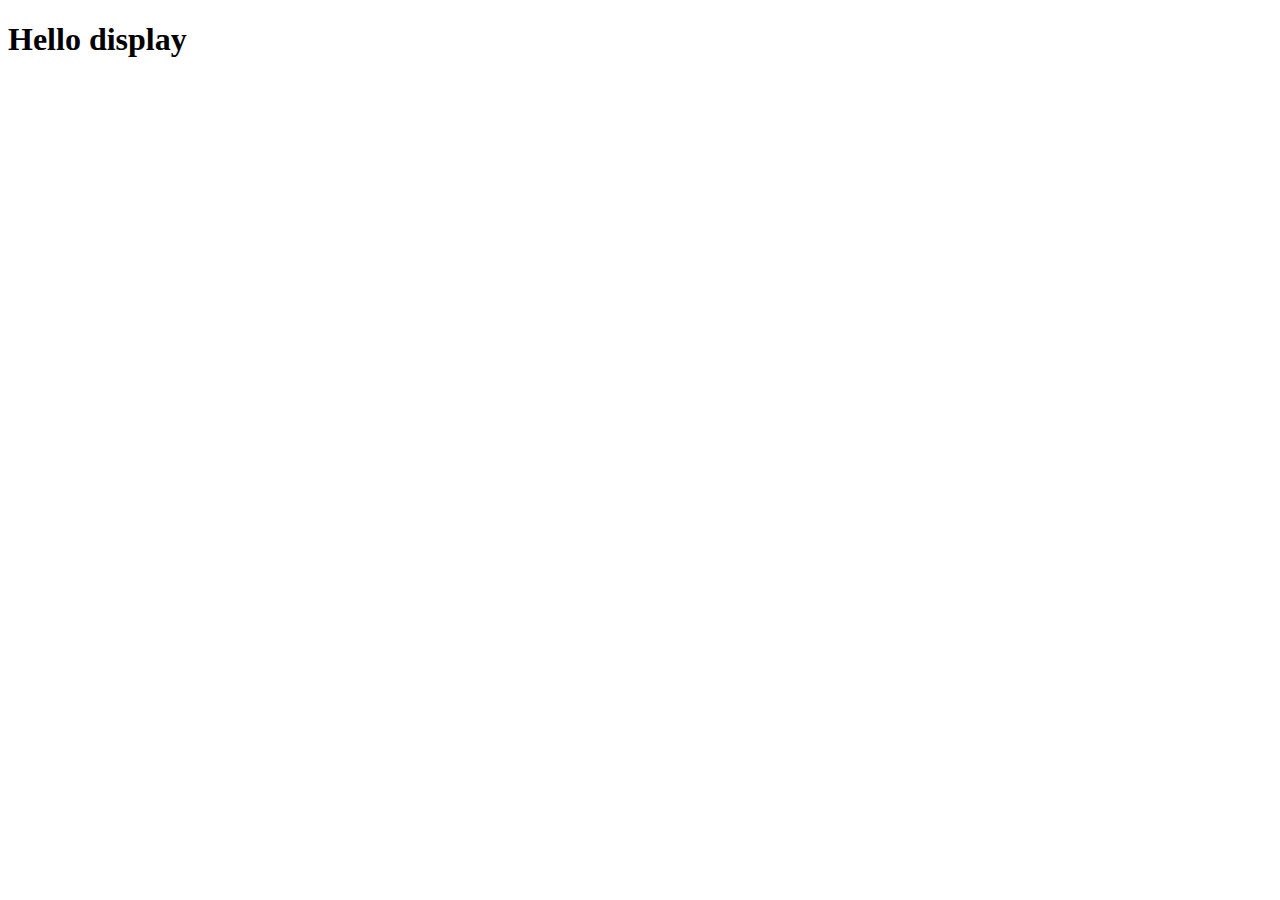
==== index.html @ 26b2ae46 "initial commit" ====
<!DOCTYPE html>
<!--
    Copyright (c) 2012-2016 Adobe Systems Incorporated. All rights reserved.

    Licensed to the Apache Software Foundation (ASF) under one
    or more contributor license agreements.  See the NOTICE file
    distributed with this work for additional information
    regarding copyright ownership.  The ASF licenses this file
    to you under the Apache License, Version 2.0 (the
    "License"); you may not use this file except in compliance
    with the License.  You may obtain a copy of the License at

    http://www.apache.org/licenses/LICENSE-2.0

    Unless required by applicable law or agreed to in writing,
    software distributed under the License is distributed on an
    "AS IS" BASIS, WITHOUT WARRANTIES OR CONDITIONS OF ANY
     KIND, either express or implied.  See the License for the
    specific language governing permissions and limitations
    under the License.
-->
<html>

<head>
    <meta charset="utf-8" />
    <meta name="format-detection" content="telephone=no" />
    <meta name="msapplication-tap-highlight" content="no" />
    <meta name="viewport" content="user-scalable=no, initial-scale=1, maximum-scale=1, minimum-scale=1, width=device-width" />
    <!-- This is a wide open CSP declaration. To lock this down for production, see below. -->
    <meta http-equiv="Content-Security-Policy" content="default-src * 'unsafe-inline' gap:; style-src 'self' 'unsafe-inline'; media-src *" />
    <!-- Good default declaration:
    * gap: is required only on iOS (when using UIWebView) and is needed for JS->native communication
    * https://ssl.gstatic.com is required only on Android and is needed for TalkBack to function properly
    * Disables use of eval() and inline scripts in order to mitigate risk of XSS vulnerabilities. To change this:
        * Enable inline JS: add 'unsafe-inline' to default-src
        * Enable eval(): add 'unsafe-eval' to default-src
    * Create your own at http://cspisawesome.com
    -->
    <!-- <meta http-equiv="Content-Security-Policy" content="default-src 'self' data: gap: 'unsafe-inline' https://ssl.gstatic.com; style-src 'self' 'unsafe-inline'; media-src *" /> -->

    <link rel="stylesheet" type="text/css" href="css/index.css" />
    <title>Hello World</title>
</head>

<body>
    <div class="app">
        <h1>Hello display</h1>
       <!-- <div id="deviceready" class="blink">
            <p class="event listening">Connecting to Device</p>
            <p class="event received">Device is Ready</p>
        </div>-->
    </div>
    <script type="text/javascript" src="cordova.js"></script>
    <script type="text/javascript" src="js/index.js"></script>
    <script type="text/javascript">
        app.initialize();
    </script>
</body>

</html>
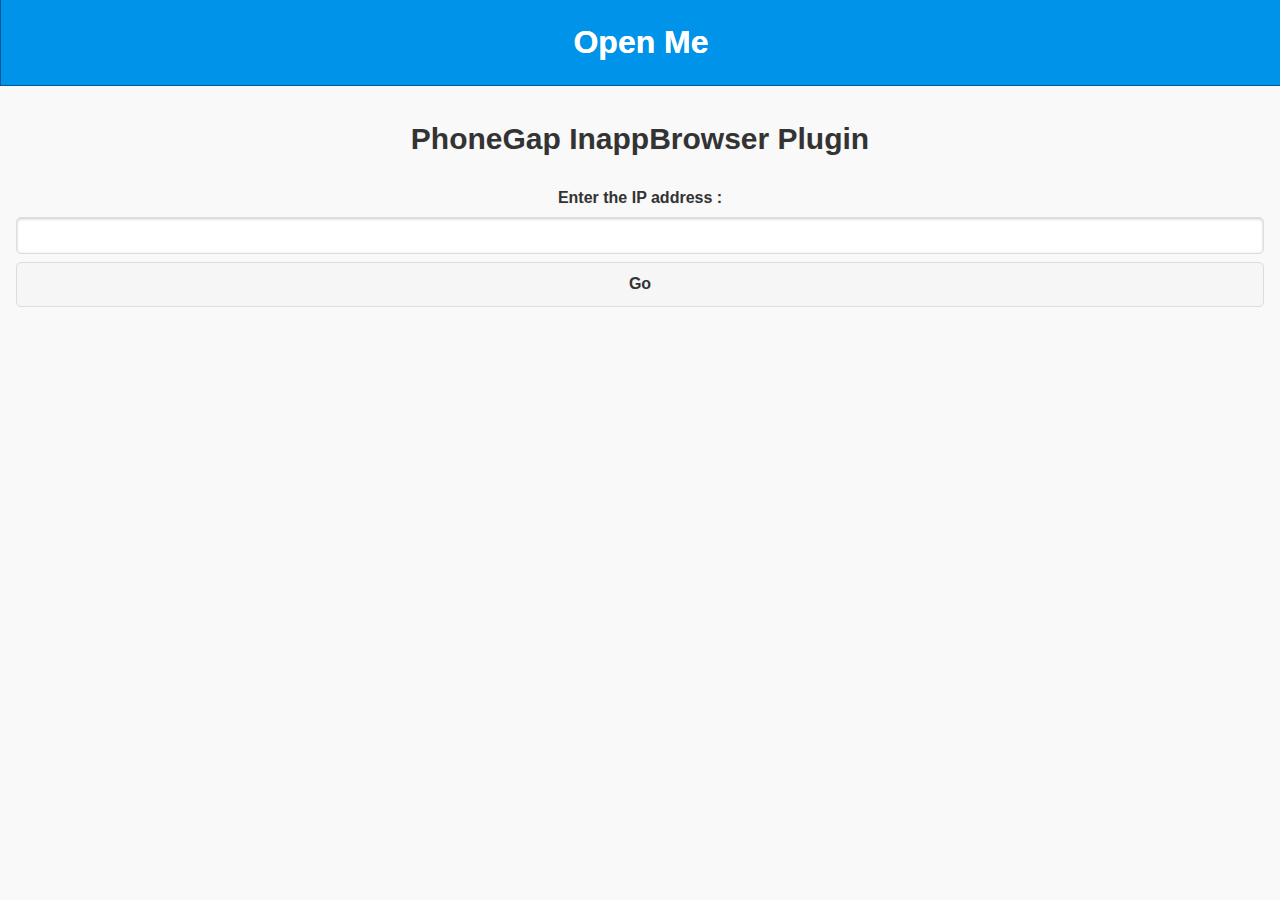
==== commit 421e625f: "Add files via upload" ====
--- a/index.html
+++ b/index.html
@@ -1,60 +1,26 @@
 <!DOCTYPE html>
-<!--
-    Copyright (c) 2012-2016 Adobe Systems Incorporated. All rights reserved.
-
-    Licensed to the Apache Software Foundation (ASF) under one
-    or more contributor license agreements.  See the NOTICE file
-    distributed with this work for additional information
-    regarding copyright ownership.  The ASF licenses this file
-    to you under the Apache License, Version 2.0 (the
-    "License"); you may not use this file except in compliance
-    with the License.  You may obtain a copy of the License at
-
-    http://www.apache.org/licenses/LICENSE-2.0
-
-    Unless required by applicable law or agreed to in writing,
-    software distributed under the License is distributed on an
-    "AS IS" BASIS, WITHOUT WARRANTIES OR CONDITIONS OF ANY
-     KIND, either express or implied.  See the License for the
-    specific language governing permissions and limitations
-    under the License.
--->
 <html>
-
-<head>
-    <meta charset="utf-8" />
-    <meta name="format-detection" content="telephone=no" />
-    <meta name="msapplication-tap-highlight" content="no" />
-    <meta name="viewport" content="user-scalable=no, initial-scale=1, maximum-scale=1, minimum-scale=1, width=device-width" />
-    <!-- This is a wide open CSP declaration. To lock this down for production, see below. -->
-    <meta http-equiv="Content-Security-Policy" content="default-src * 'unsafe-inline' gap:; style-src 'self' 'unsafe-inline'; media-src *" />
-    <!-- Good default declaration:
-    * gap: is required only on iOS (when using UIWebView) and is needed for JS->native communication
-    * https://ssl.gstatic.com is required only on Android and is needed for TalkBack to function properly
-    * Disables use of eval() and inline scripts in order to mitigate risk of XSS vulnerabilities. To change this:
-        * Enable inline JS: add 'unsafe-inline' to default-src
-        * Enable eval(): add 'unsafe-eval' to default-src
-    * Create your own at http://cspisawesome.com
-    -->
-    <!-- <meta http-equiv="Content-Security-Policy" content="default-src 'self' data: gap: 'unsafe-inline' https://ssl.gstatic.com; style-src 'self' 'unsafe-inline'; media-src *" /> -->
-
-    <link rel="stylesheet" type="text/css" href="css/index.css" />
-    <title>Hello World</title>
-</head>
-
-<body>
-    <div class="app">
-        <h1>Hello display</h1>
-       <!-- <div id="deviceready" class="blink">
-            <p class="event listening">Connecting to Device</p>
-            <p class="event received">Device is Ready</p>
-        </div>-->
-    </div>
-    <script type="text/javascript" src="cordova.js"></script>
-    <script type="text/javascript" src="js/index.js"></script>
-    <script type="text/javascript">
-        app.initialize();
-    </script>
-</body>
-
+  <head>
+    <title>InAppBrowser.addEventListener Example</title>
+    <link rel="stylesheet" href="css/jquery.mobile-1.4.5.css">
+<link rel="stylesheet" href="css/my.css">
+<link rel="stylesheet" href="font-awesome/css/font-awesome.min.css">
+    <script type="text/javascript" charset="utf-8" src="js/jquery-1.11.3.min.js"></script>
+    <script type="text/javascript" charset="utf-8" src="js/jquery.mobile-1.4.5.js"></script>
+    <script type="text/javascript" charset="utf-8" src="cordova.js"></script>
+    <script type="text/javascript" charset="utf-8" src="js/my.js"></script>
+  </head>
+  <div data-role="page">
+  <div data-role="header" data-position="fixed" class="ui-header ui-bar-a ui-header-fixed slidedown" role="banner">
+  <center><h1>Open Me</h1></center>
+  </div>
+  <div data-role="main" class="ui-content" id="main">
+  <center><p id="heading">PhoneGap InappBrowser Plugin</p></center>
+<center><label for="text-basic">Enter the IP address :</label></center>
+<input type="text" name="text-basic" id="text-basic" value="">
+       <button id="go" class="ui-btn">Go</button>
+  </div>
+  </div>
+  <body>
+  </body>
 </html>
--- a/css/my.css
+++ b/css/my.css
@@ -0,0 +1,124 @@
+.ui-bar-a, .ui-page-theme-a .ui-bar-inherit, html .ui-bar-a .ui-bar-inherit, html .ui-body-a .ui-bar-inherit, html body .ui-group-theme-a .ui-bar-inherit {
+    border: 1px solid #005994 !important;
+    background: #0093EA  !important;
+    color: #fff !important;
+    font-weight: bold !important;
+    text-shadow: 0  0 #eee !important;
+    background-image: -webkit-gradient(linear, left top, left bottom, from( #0093EA), to( #007dcd ));
+    background-image: -webkit-linear-gradient( #0093EA , #007dcd );
+    background-image: -moz-linear-gradient( #0093EA, #007dcd );
+    background-image: -ms-linear-gradient( #0093EA , #007dcd );
+    background-image: -o-linear-gradient( #0093EA , #007dcd );
+    background-image: linear-gradient( #0093EA , #007dcd );
+}
+.ui-page-theme-a .ui-btn:hover, html .ui-bar-a .ui-btn:hover, html .ui-body-a .ui-btn:hover, html body .ui-group-theme-a .ui-btn:hover, html head + body .ui-btn.ui-btn-a:hover{
+    border: 1px solid #007dcd;
+    background: #333 ;
+    font-weight: bold;
+    text-shadow: 0 0 #eee !important;
+    color: #fff !important;
+    background-image: -webkit-gradient(linear, left top, left bottom, from( #0093EA ), to( #0093EA ));
+    background-image: -webkit-linear-gradient( #0093EA , #0093EA );
+    background-image: -moz-linear-gradient( #0093EA , #0093EA );
+    background-image: -ms-linear-gradient( #0093EA , #0093EA );
+    background-image: -o-linear-gradient( #0093EA , #0093EA );
+    background-image: linear-gradient( #0093EA , #0093EA );
+}
+.ui-page-theme-a .ui-btn.ui-btn-active, html .ui-bar-a .ui-btn.ui-btn-active, html .ui-body-a .ui-btn.ui-btn-active, html body .ui-group-theme-a .ui-btn.ui-btn-active, html head + body .ui-btn.ui-btn-a.ui-btn-active, .ui-page-theme-a .ui-checkbox-on:after, html .ui-bar-a .ui-checkbox-on:after, html .ui-body-a .ui-checkbox-on:after, html body .ui-group-theme-a .ui-checkbox-on:after, .ui-btn.ui-checkbox-on.ui-btn-a:after, .ui-page-theme-a .ui-flipswitch-active, html .ui-bar-a .ui-flipswitch-active, html .ui-body-a .ui-flipswitch-active, html body .ui-group-theme-a .ui-flipswitch-active, html body .ui-flipswitch.ui-bar-a.ui-flipswitch-active, .ui-page-theme-a .ui-slider-track .ui-btn-active, html .ui-bar-a .ui-slider-track .ui-btn-active, html .ui-body-a .ui-slider-track .ui-btn-active, html body .ui-group-theme-a .ui-slider-track .ui-btn-active, html body div.ui-slider-track.ui-body-a .ui-btn-active {
+    background-color: #0093EA !important ;
+    border-color:#0093EA !important;
+    color: #fff ;
+    text-shadow: 0  1px 0  #005599 ;
+}
+img{
+     //padding: 25px;
+     padding-bottom: 25px;
+     //width: 20%;
+}
+button.ui-btn, .ui-controlgroup-controls button.ui-btn-icon-notext {
+ border-radius: 5px !important;
+    }
+#searchbutton{
+        margin-bottom: 25px;
+}
+#main{
+    margin-top: -1%  !important  ;
+}
+.ui-collapsible-inset.ui-collapsible-themed-content .ui-collapsible-content
+{
+        background-color: #ddd;
+    color: #111;
+}
+.ui-collapsible-content {
+  -webkit-transition: all 0.5s;
+  -moz-transition: all 0.5s;
+  -ms-transition: all 0.5s;
+  -o-transition: all 0.5s;
+  transition: all 0.5s;
+  //height: 2em;
+  overflow: hidden;
+}
+.ui-collapsible-content-collapsed {
+  display: block;
+  height: 0;
+  padding: 0 16px;
+}
+#bt i{
+    font-weight: bold;
+}
+th {
+    border-bottom: 1px solid #d6d6d6 !important;
+}
+tr:nth-child(even) {
+    background: #e9e9e9 !important;
+}
+.ui-table {
+    margin-top: 3% !important;
+    border: 1px solid grey !important;
+    border-radius: 5px !important;
+    border-collapse: initial !important;
+}
+label{
+    font-weight: bold !important;
+}
+#label{
+    border: 1px solid #0093EA !important;
+    background: #fff !important;
+    color: #005994 !important;
+    font-weight: bold !important;
+    text-shadow: 0 0 #eee !important;
+    background-image: -webkit-gradient(linear, left top, left bottom, from( #0093EA), to( #007dcd ));
+    background-image: -webkit-linear-gradient( #0093EA , #007dcd );
+    background-image: -moz-linear-gradient( #0093EA, #007dcd );
+    background-image: -ms-linear-gradient( #0093EA , #007dcd );
+    background-image: -o-linear-gradient( #0093EA , #007dcd );
+    background-image: linear-gradient( #0093EA , #007dcd );
+}
+#utable tr:nth-child(even){
+     background: inherit !important;
+}
+#heading{
+    font-weight: bold;
+    font-size: 30px;
+}
+#btndiv{
+    margin-top: 3%;
+}
+@media ( max-width: 35em ) {
+    .ui-table-reflow.ui-responsive td,
+    .ui-table-reflow.ui-responsive th {
+        width: auto;
+        float: none;
+        clear: none;
+        display: table-cell;
+        margin: 0;
+        padding:0;
+    }
+}
+#btndiv .ui-bar-a{
+    width: 50% !important;
+    margin: auto !important;
+}
+#creat{
+    border: 1px solid #0093EA;
+}
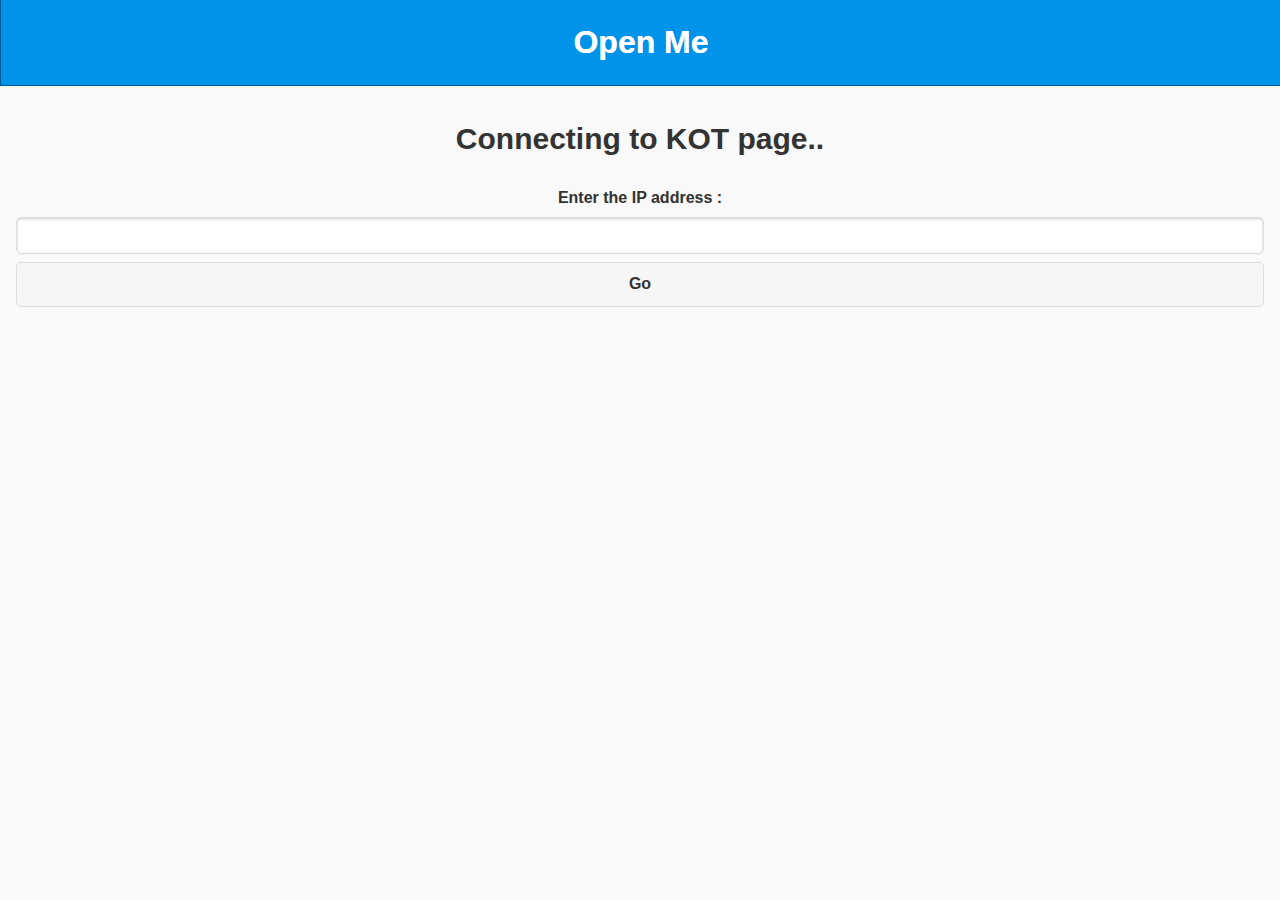
==== commit babca124: "Add files via upload" ====
--- a/index.html
+++ b/index.html
@@ -1,7 +1,7 @@
 <!DOCTYPE html>
 <html>
   <head>
-    <title>InAppBrowser.addEventListener Example</title>
+    <title>Kitchen Display</title>
     <link rel="stylesheet" href="css/jquery.mobile-1.4.5.css">
 <link rel="stylesheet" href="css/my.css">
 <link rel="stylesheet" href="font-awesome/css/font-awesome.min.css">
@@ -15,7 +15,7 @@
   <center><h1>Open Me</h1></center>
   </div>
   <div data-role="main" class="ui-content" id="main">
-  <center><p id="heading">PhoneGap InappBrowser Plugin</p></center>
+  <center><p id="heading">Connecting to KOT page..</p></center>
 <center><label for="text-basic">Enter the IP address :</label></center>
 <input type="text" name="text-basic" id="text-basic" value="">
        <button id="go" class="ui-btn">Go</button>
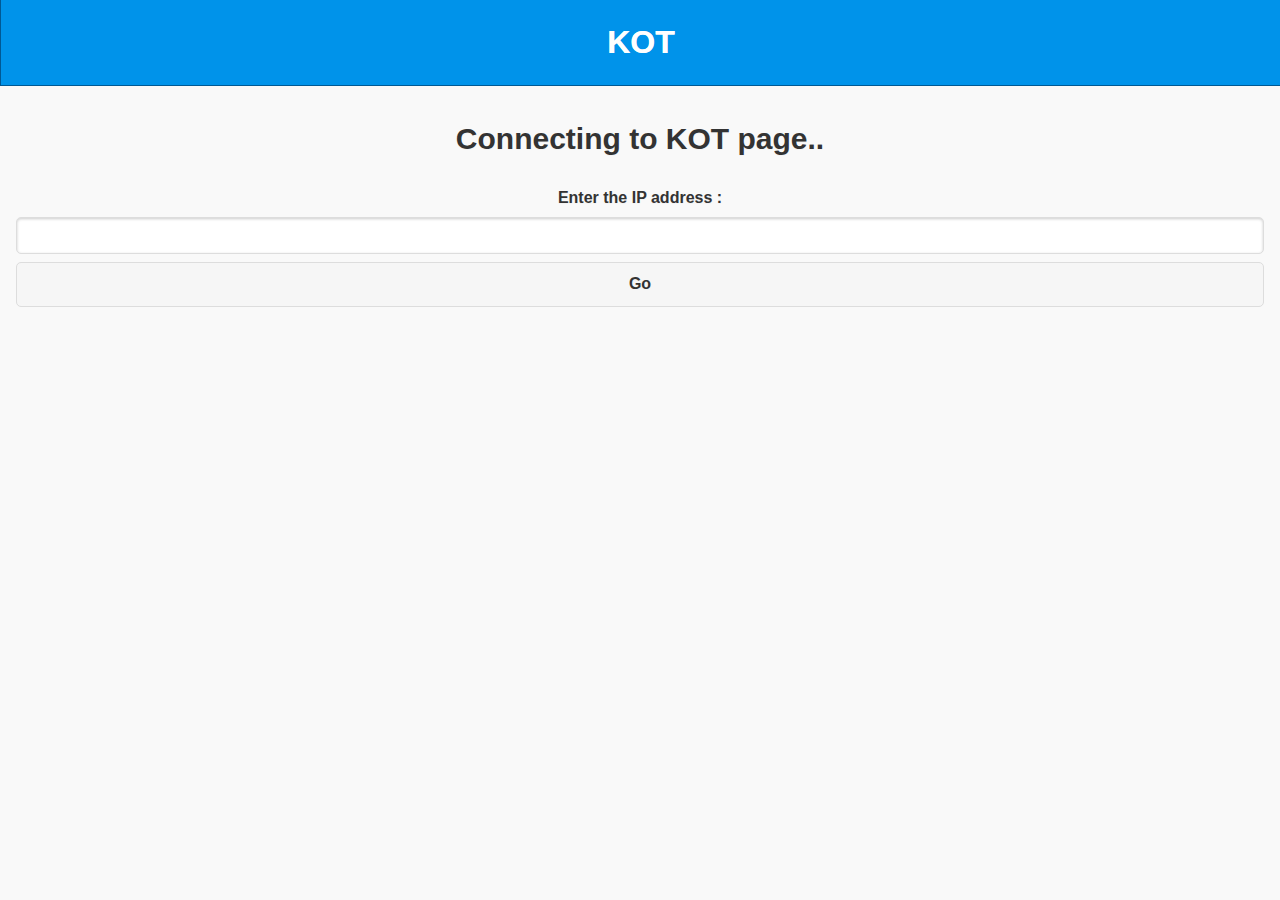
==== commit 4f398f28: "Add files via upload" ====
--- a/index.html
+++ b/index.html
@@ -12,7 +12,7 @@
   </head>
   <div data-role="page">
   <div data-role="header" data-position="fixed" class="ui-header ui-bar-a ui-header-fixed slidedown" role="banner">
-  <center><h1>Open Me</h1></center>
+  <center><h1>KOT</h1></center>
   </div>
   <div data-role="main" class="ui-content" id="main">
   <center><p id="heading">Connecting to KOT page..</p></center>
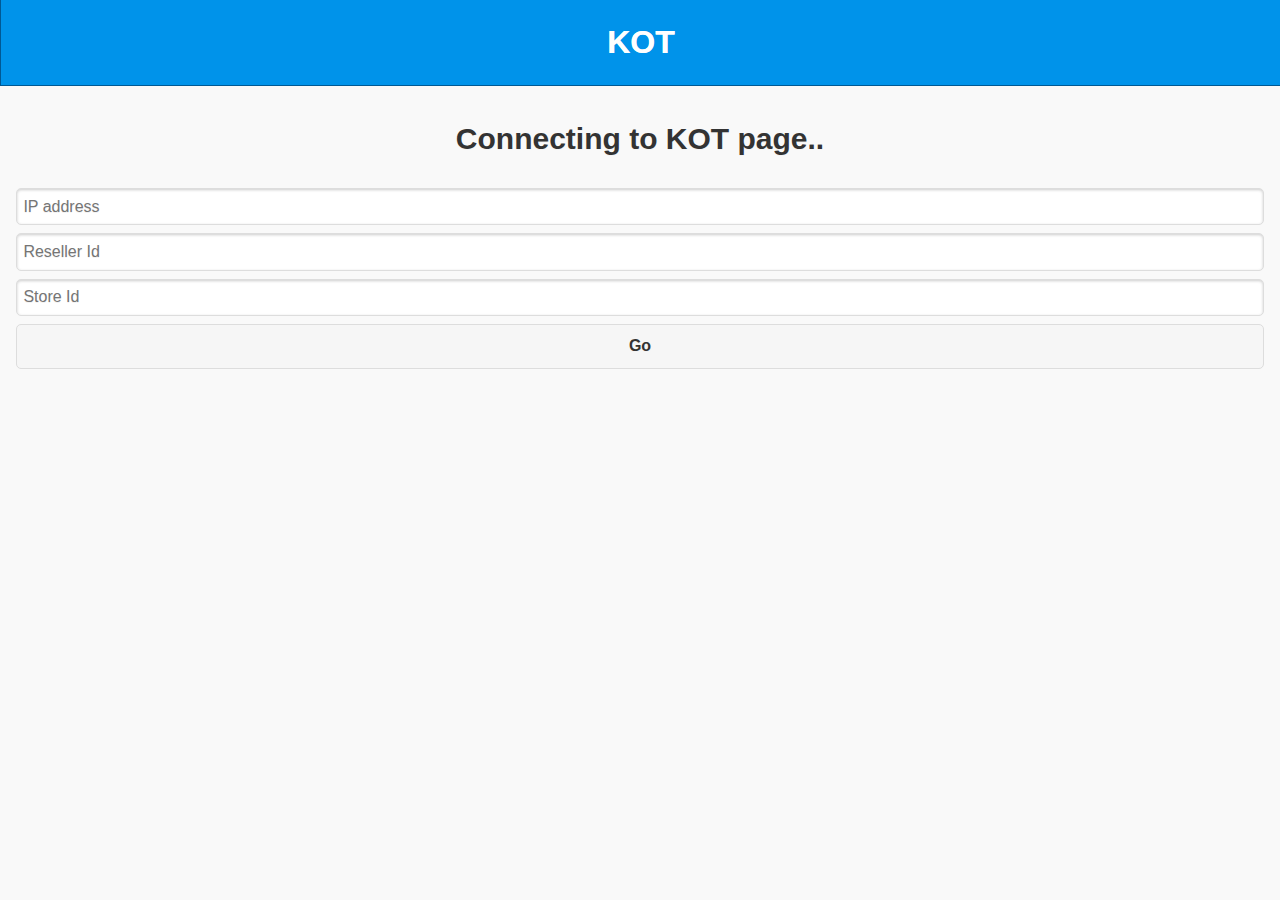
==== commit 9f6ffa70: "Add files via upload" ====
--- a/index.html
+++ b/index.html
@@ -16,8 +16,10 @@
   </div>
   <div data-role="main" class="ui-content" id="main">
   <center><p id="heading">Connecting to KOT page..</p></center>
-<center><label for="text-basic">Enter the IP address :</label></center>
-<input type="text" name="text-basic" id="text-basic" value="">
+  <!--<center><label for="text-basic">Enter the IP address :</label></center>-->
+  <input type="text" placeholder="IP address" name="text-basic" id="text-basic" value="">
+  <input style="width:50%;" id="reseller_id" placeholder="Reseller Id" type="number"/>
+  <input style="width:50%;" id="store_id" placeholder="Store Id" type="number"/>
        <button id="go" class="ui-btn">Go</button>
   </div>
   </div>
